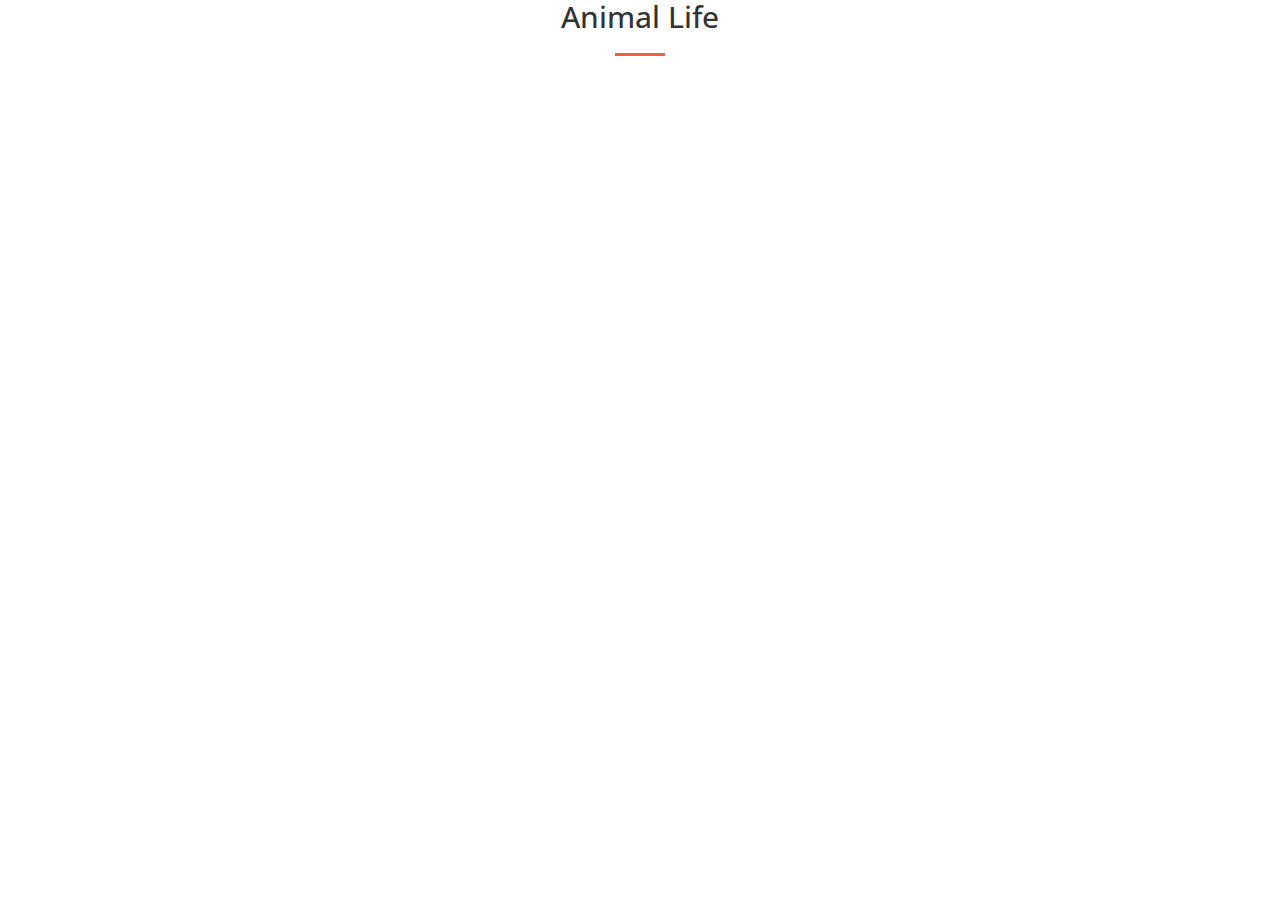
==== human.html @ b956b688 "intro, animal, index" ====
<!DOCTYPE html>
<html lang="en">

<head>

    <meta charset="utf-8">

    <title>Grasslands</title>

    <link rel="stylesheet" href="css/bootstrap.min.css" type="text/css">

    <!-- Custom Fonts -->
    <link href='http://fonts.googleapis.com/css?family=Open+Sans:300italic,400italic,600italic,700italic,800italic,400,300,600,700,800' rel='stylesheet' type='text/css'>
    <link href='http://fonts.googleapis.com/css?family=Merriweather:400,300,300italic,400italic,700,700italic,900,900italic' rel='stylesheet' type='text/css'>
    <link rel="stylesheet" href="font-awesome/css/font-awesome.min.css" type="text/css">

    <!-- Plugin CSS -->
    <link rel="stylesheet" href="css/animate.min.css" type="text/css">

    <!-- Custom CSS -->
    <link rel="stylesheet" href="css/styles.css" type="text/css">
</head>
<body>
    <div class="container">
        <div class="row">
            <div class="col-lg-12 text-center">
                <h2 class="section-heading">Animal Life</h2>
                <hr class="primary">
            </div>
        </div>
    </div>
</body>
</html>
---- css/styles.css ----
html,
body {
    width: 100%;
    height: 100%;
}

body {
    font-family: Merriweather,'Helvetica Neue',Arial,sans-serif;
}

hr {
    max-width: 50px;
    border-color: #f05f40;
    border-width: 3px;
}

hr.light {
    border-color: #fff;
}

a {
    color: #f05f40;
    -webkit-transition: all .35s;
    -moz-transition: all .35s;
    transition: all .35s;
}

a:hover,
a:focus {
    color: #eb3812;
}

h1,
h2,
h3,
h4,
h5,
h6 {
    font-family: 'Open Sans','Helvetica Neue',Arial,sans-serif;
}

p {
    margin-bottom: 20px;
    font-size: 16px;
    line-height: 1.5;
}

.bg-primary {
    background-color: #f05f40;
}

.bg-dark {
    color: #fff;
    background-color: #222;
}

.text-faded {
    color: rgba(255,255,255,.7);
}

section {
    padding: 100px 0;
}

aside {
    padding: 50px 0;
}

.no-padding {
    padding: 0;
}

.navbar-default {
    border-color: rgba(34,34,34,.05);
    font-family: 'Open Sans','Helvetica Neue',Arial,sans-serif;
    background-color: #fff;
    -webkit-transition: all .35s;
    -moz-transition: all .35s;
    transition: all .35s;
}

.navbar-default .navbar-header .navbar-brand {
    text-transform: uppercase;
    font-family: 'Open Sans','Helvetica Neue',Arial,sans-serif;
    font-weight: 700;
    color: #f05f40;
}

.navbar-default .navbar-header .navbar-brand:hover,
.navbar-default .navbar-header .navbar-brand:focus {
    color: #eb3812;
}

.navbar-default .nav > li>a,
.navbar-default .nav>li>a:focus {
    text-transform: uppercase;
    font-size: 13px;
    font-weight: 700;
    color: #222;
}

.navbar-default .nav > li>a:hover,
.navbar-default .nav>li>a:focus:hover {
    color: #f05f40;
}

.navbar-default .nav > li.active>a,
.navbar-default .nav>li.active>a:focus {
    color: #f05f40!important;
    background-color: transparent;
}

.navbar-default .nav > li.active>a:hover,
.navbar-default .nav>li.active>a:focus:hover {
    background-color: transparent;
}

@media(min-width:768px) {
    .navbar-default {
        border-color: rgba(255,255,255,.3);
        background-color: transparent;
    }

    .navbar-default .navbar-header .navbar-brand {
        color: rgba(255,255,255,.7);
    }

    .navbar-default .navbar-header .navbar-brand:hover,
    .navbar-default .navbar-header .navbar-brand:focus {
        color: #fff;
    }

    .navbar-default .nav > li>a,
    .navbar-default .nav>li>a:focus {
        color: rgba(255,255,255,.7);
    }

    .navbar-default .nav > li>a:hover,
    .navbar-default .nav>li>a:focus:hover {
        color: #fff;
    }

    .navbar-default.affix {
        border-color: rgba(34,34,34,.05);
        background-color: #fff;
    }

    .navbar-default.affix .navbar-header .navbar-brand {
        font-size: 14px;
        color: #f05f40;
    }

    .navbar-default.affix .navbar-header .navbar-brand:hover,
    .navbar-default.affix .navbar-header .navbar-brand:focus {
        color: #eb3812;
    }

    .navbar-default.affix .nav > li>a,
    .navbar-default.affix .nav>li>a:focus {
        color: #222;
    }

    .navbar-default.affix .nav > li>a:hover,
    .navbar-default.affix .nav>li>a:focus:hover {
        color: #f05f40;
    }
}

header {
    position: relative;
    width: 100%;
    min-height: auto;
    text-align: center;
    color: #fff;
    background-image: url(../img/header.jpg);
    background-position: center;
    -webkit-background-size: cover;
    -moz-background-size: cover;
    background-size: cover;
    -o-background-size: cover;
}

header .header-content {
    position: relative;
    width: 100%;
    padding: 100px 15px;
    text-align: center;
}

header .header-content .header-content-inner h1 {
    margin-top: 0;
    margin-bottom: 0;
    text-transform: uppercase;
    font-weight: 700;
}

header .header-content .header-content-inner hr {
    margin: 30px auto;
}

header .header-content .header-content-inner p {
    margin-bottom: 50px;
    font-size: 16px;
    font-weight: 300;
    color: rgba(255,255,255,.7);
}

@media(min-width:768px) {
    header {
        min-height: 100%;
    }

    header .header-content {
        position: absolute;
        top: 50%;
        padding: 0 50px;
        -webkit-transform: translateY(-50%);
        -ms-transform: translateY(-50%);
        transform: translateY(-50%);
    }

    header .header-content .header-content-inner {
        margin-right: auto;
        margin-left: auto;
        max-width: 1000px;
    }

    header .header-content .header-content-inner p {
        margin-right: auto;
        margin-left: auto;
        max-width: 80%;
        font-size: 18px;
    }
}

.section-heading {
    margin-top: 0;
}

.service-box {
    margin: 50px auto 0;
    max-width: 400px;
}

@media(min-width:992px) {
    .service-box {
        margin: 20px auto 0;
    }
}

.service-box p {
    margin-bottom: 0;
}

.portfolio-box {
    display: block;
    position: relative;
    margin: 0 auto;
    max-width: 650px;
}

.portfolio-box .portfolio-box-caption {
    display: block;
    position: absolute;
    bottom: 0;
    width: 100%;
    height: 100%;
    text-align: center;
    color: #fff;
    opacity: 0;
    background: rgba(240,95,64,.9);
    -webkit-transition: all .35s;
    -moz-transition: all .35s;
    transition: all .35s;
}

.portfolio-box .portfolio-box-caption .portfolio-box-caption-content {
    position: absolute;
    top: 50%;
    width: 100%;
    text-align: center;
    transform: translateY(-50%);
}

.portfolio-box .portfolio-box-caption .portfolio-box-caption-content .project-category,
.portfolio-box .portfolio-box-caption .portfolio-box-caption-content .project-name {
    padding: 0 15px;
    font-family: 'Open Sans','Helvetica Neue',Arial,sans-serif;
}

.portfolio-box .portfolio-box-caption .portfolio-box-caption-content .project-category {
    text-transform: uppercase;
    font-size: 14px;
    font-weight: 600;
}

.portfolio-box .portfolio-box-caption .portfolio-box-caption-content .project-name {
    font-size: 18px;
}

.portfolio-box:hover .portfolio-box-caption {
    opacity: 1;
}

@media(min-width:768px) {
    .portfolio-box .portfolio-box-caption .portfolio-box-caption-content .project-category {
        font-size: 16px;
    }

    .portfolio-box .portfolio-box-caption .portfolio-box-caption-content .project-name {
        font-size: 22px;
    }
}

.call-to-action h2 {
    margin: 0 auto 20px;
}

.text-primary {
    color: #f05f40;
}

.no-gutter > [class*=col-] {
    padding-right: 0;
    padding-left: 0;
}

.btn-default {
    border-color: #fff;
    color: #222;
    background-color: #fff;
    -webkit-transition: all .35s;
    -moz-transition: all .35s;
    transition: all .35s;
}

.btn-default:hover,
.btn-default:focus,
.btn-default.focus,
.btn-default:active,
.btn-default.active,
.open > .dropdown-toggle.btn-default {
    border-color: #ededed;
    color: #222;
    background-color: #f2f2f2;
}

.btn-default:active,
.btn-default.active,
.open > .dropdown-toggle.btn-default {
    background-image: none;
}

.btn-default.disabled,
.btn-default[disabled],
fieldset[disabled] .btn-default,
.btn-default.disabled:hover,
.btn-default[disabled]:hover,
fieldset[disabled] .btn-default:hover,
.btn-default.disabled:focus,
.btn-default[disabled]:focus,
fieldset[disabled] .btn-default:focus,
.btn-default.disabled.focus,
.btn-default[disabled].focus,
fieldset[disabled] .btn-default.focus,
.btn-default.disabled:active,
.btn-default[disabled]:active,
fieldset[disabled] .btn-default:active,
.btn-default.disabled.active,
.btn-default[disabled].active,
fieldset[disabled] .btn-default.active {
    border-color: #fff;
    background-color: #fff;
}

.btn-default .badge {
    color: #fff;
    background-color: #222;
}

.btn-primary {
    border-color: #f05f40;
    color: #fff;
    background-color: #f05f40;
    -webkit-transition: all .35s;
    -moz-transition: all .35s;
    transition: all .35s;
}

.btn-primary:hover,
.btn-primary:focus,
.btn-primary.focus,
.btn-primary:active,
.btn-primary.active,
.open > .dropdown-toggle.btn-primary {
    border-color: #ed431f;
    color: #fff;
    background-color: #ee4b28;
}

.btn-primary:active,
.btn-primary.active,
.open > .dropdown-toggle.btn-primary {
    background-image: none;
}

.btn-primary.disabled,
.btn-primary[disabled],
fieldset[disabled] .btn-primary,
.btn-primary.disabled:hover,
.btn-primary[disabled]:hover,
fieldset[disabled] .btn-primary:hover,
.btn-primary.disabled:focus,
.btn-primary[disabled]:focus,
fieldset[disabled] .btn-primary:focus,
.btn-primary.disabled.focus,
.btn-primary[disabled].focus,
fieldset[disabled] .btn-primary.focus,
.btn-primary.disabled:active,
.btn-primary[disabled]:active,
fieldset[disabled] .btn-primary:active,
.btn-primary.disabled.active,
.btn-primary[disabled].active,
fieldset[disabled] .btn-primary.active {
    border-color: #f05f40;
    background-color: #f05f40;
}

.btn-primary .badge {
    color: #f05f40;
    background-color: #fff;
}

.btn {
    border: 0;
    border-radius: 300px;
    text-transform: uppercase;
    font-family: 'Open Sans','Helvetica Neue',Arial,sans-serif;
    font-weight: 700;
}

.btn-xl {
    padding: 15px 30px;
}

::-moz-selection {
    text-shadow: none;
    color: #fff;
    background: #222;
}

::selection {
    text-shadow: none;
    color: #fff;
    background: #222;
}

img::selection {
    color: #fff;
    background: 0 0;
}

img::-moz-selection {
    color: #fff;
    background: 0 0;
}

body {
    webkit-tap-highlight-color: #222;
}

/* ANIMAL.HTML */
.animal-pic {
    width: 100%;
    height: 100%;
}

.credit {
    width: 100%;
    height: 100%;
}
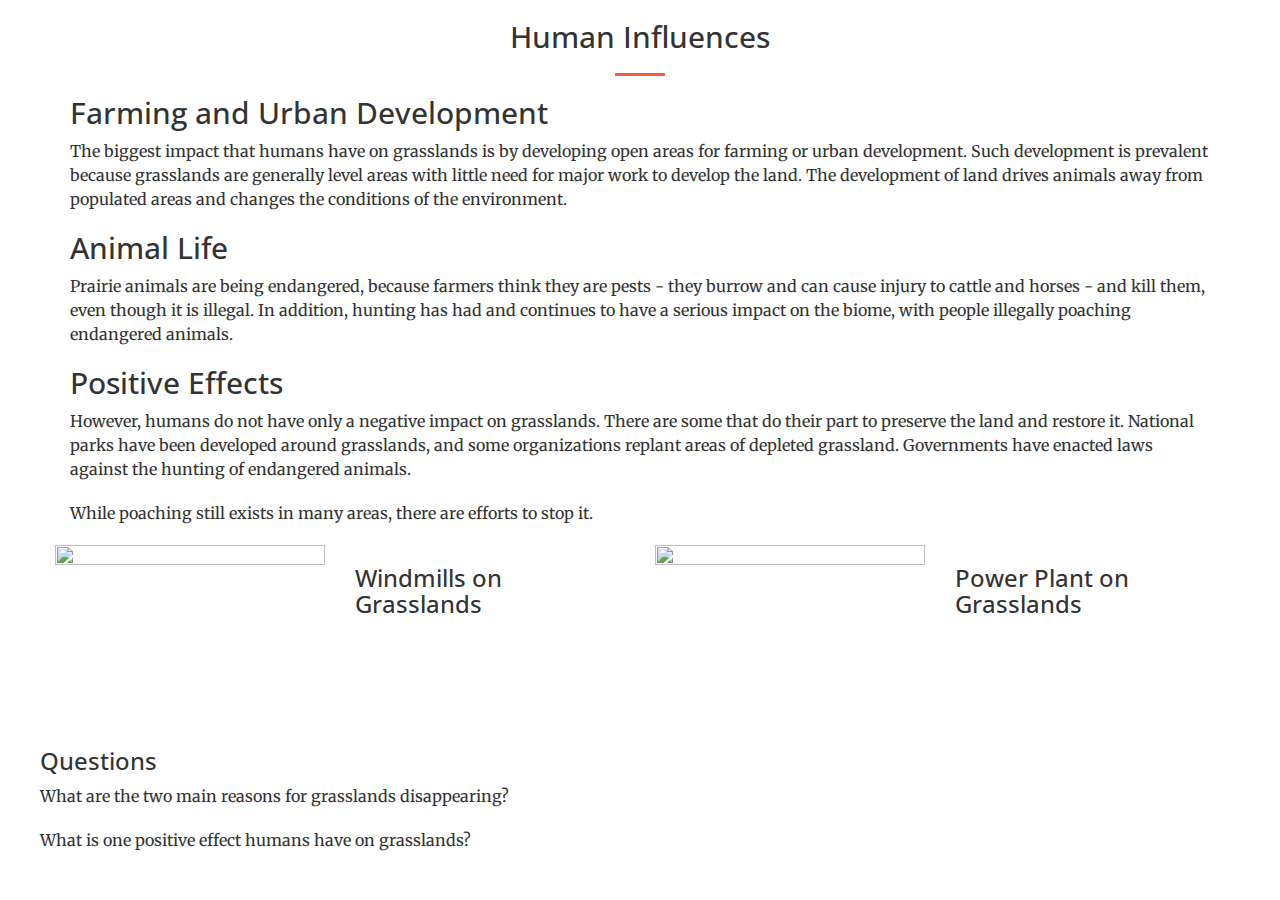
==== commit bd6d88c9: "Merge pull request #1 from nimus0108/master" ====
--- a/human.html
+++ b/human.html
@@ -23,10 +23,38 @@
 <body>
     <div class="container">
         <div class="row">
-            <div class="col-lg-12 text-center">
-                <h2 class="section-heading">Animal Life</h2>
+            <div class="col-lg-12">
+                <h2 class="section-heading text-center" style="margin-top:20px">Human Influences</h2>
                 <hr class="primary">
+                
+                <h2>Farming and Urban Development</h2>
+                <p>The biggest impact that humans have on grasslands is by developing open areas for farming or urban development. Such development is prevalent because grasslands are generally level areas with little need for major work to develop the land. The development of land drives animals away from populated areas and changes the conditions of the environment.</p>
+                
+                <h2>Animal Life</h2>
+                <p>Prairie animals are being endangered, because farmers think they are pests - they burrow and can cause injury to cattle and horses - and kill them, even though it is illegal. In addition, hunting has had and continues to have a serious impact on the biome, with people illegally poaching endangered animals.</p>
+                
+                <h2>Positive Effects</h2>
+                <p>However, humans do not have only a negative impact on grasslands. There are some that do their part to preserve the land and restore it. National parks have been developed around grasslands, and some organizations replant areas of depleted grassland. Governments have enacted laws against the hunting of endangered animals.</p>                      <p>While poaching still exists in many areas, there are efforts to stop it.</p>
             </div>
+            
+            <div class="row">
+                <div class="col-md-3"><img class="animal-pic" src="img/human/1.jpg"></div>
+                <div class="col-md-3">
+                    <h3>Windmills on Grasslands</h3>
+                </div>
+
+                <div class="col-md-3"><img class="animal-pic" src="img/human/2.jpg"></div>
+                <div class="col-md-3">
+                    <h3>Power Plant on Grasslands</h3>
+                </div>
+            </div>
+            
+            <div class="row" style="margin-top:100px">
+                <h3>Questions</h3>
+                <p>What are the two main reasons for grasslands disappearing?</p>
+                <p>What is one positive effect humans have on grasslands?</p>
+            </div>
+            
         </div>
     </div>
 </body>
